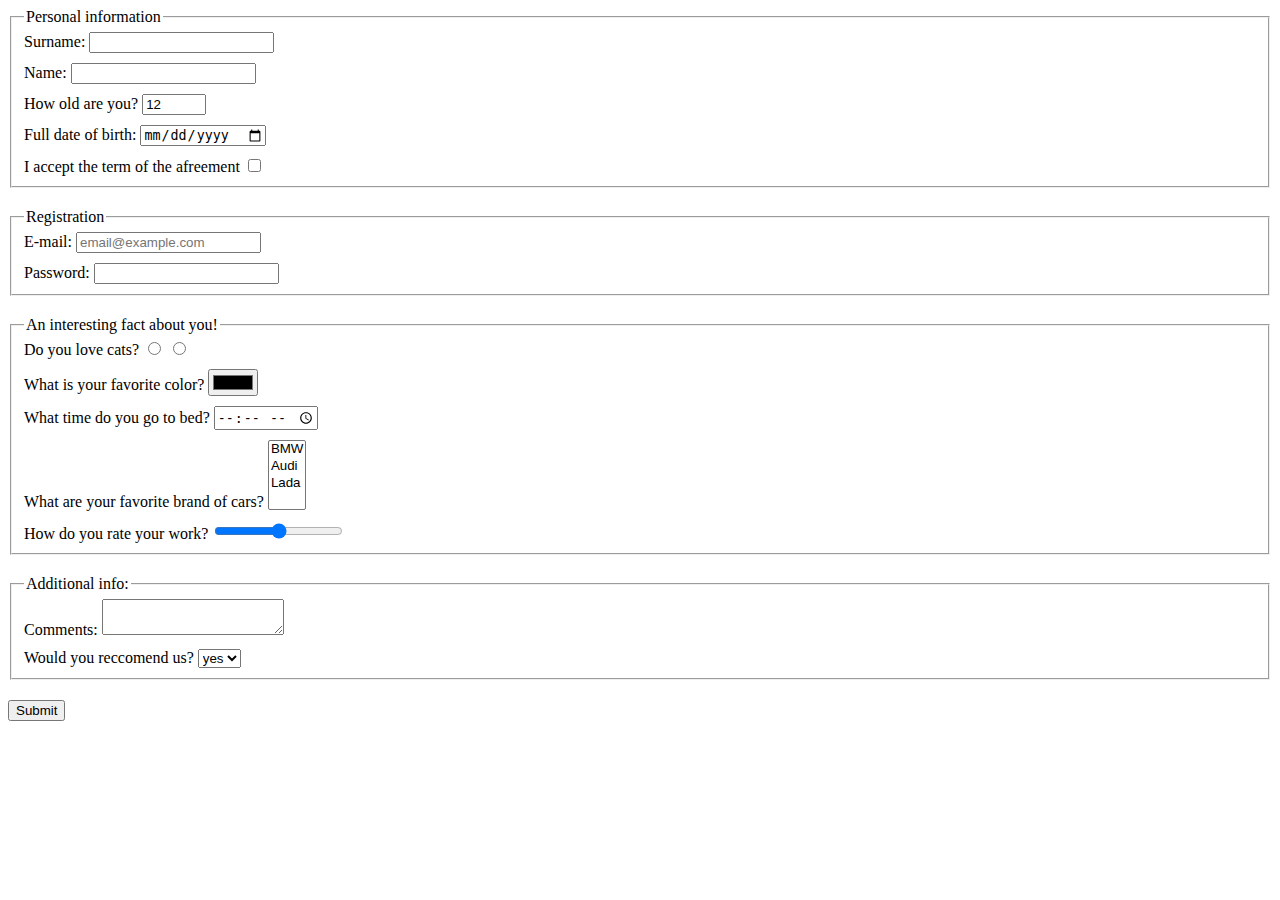
==== src/index.html @ f78d4bc5 "fix the button" ====
<!doctype html>
<html lang="en">
  <head>
    <meta charset="UTF-8">
    <meta
      name="viewport"
      content="width=device-width, user-scalable=no, initial-scale=1.0, maximum-scale=1.0, minimum-scale=1.0"
    >
    <meta http-equiv="X-UA-Compatible" content="ie=edge">
    <title>HTML Form</title>
    <link rel="stylesheet" href="./style.css">
  </head>
  <body>
    <form
      action="https://mate-academy-form-lesson.herokuapp.com/create-application"
      method="post"
      autocomplete="off"
      onsubmit="onSubmit()"
    >

      <fieldset class="form_box">
        <legend>Personal information</legend>

        <div class="formfield">
          <label for="surname">Surname:</label>
          <input
          type="text"
          name="surname"
          id="surname"
          >
        </div>
        <div class="formfield">
          <label for="name">Name:</label>
          <input
          type="text"
          name="name"
          id="name"
          autocomplete="off"
          >
        </div>
        <div class="formfield">
          <label for="age">How old are you?
          </label>
          <input
          type="number"
          name="age"
          id="age"
          min="12" max="100"
          value="12"
          >
        </div>
        <div class="formfield">
          <label for="date_of_birth">Full date of birth:</label>
          <input
          type="date"
          name="date_of_birth"
          id="date_of_birth"
          >
        </div>
        <div class="formfield">
          <label for="term">I accept the term of the afreement</label>
          <input
          type="checkbox"
          name="term"
          id="term"
          required
          >
        </div>
      </fieldset>

      <fieldset class="form_box">
        <legend>Registration</legend>

        <div class="formfield">
          <label for="email">E-mail:</label>
          <input
          type="email"
          name="email"
          id="email"
          placeholder="email@example.com"
          required
          >
        </div>
        <div class="formfield">
          <label for="password">Password:</label>
          <input
          type="password"
          name="password"
          id="password"
          minlength="5" maxlength="32"
          required
          >
        </div>
      </fieldset>

      <fieldset class="form_box">
        <legend>An interesting fact about you!</legend>

        <div class="formfield">
          Do you love cats?
          <input
              type="radio"
              name="cat_question"
              id="cat_lover"
              value="yes"
          >

          <input
              type="radio"
              name="cat_question"
              id="cat_hater"
              value="no"
          >
        </div>
        <div class="formfield">
          What is your favorite color?
          <input
            type="color"
            name="color_question"
            id="fav_color"
          >
        </div>

        <div class="formfield">
          <label for="time_question">What time do you go to bed?</label>
          <input
              type="time"
              name="time_question"
              id="time_question"
          >
        </div>

        <div class="formfield">
          What are your favorite brand of cars?
          <select
            name="cars_brands"
            id="fav_brand"
            multiple
          >
            <option value="bmw">BMW</option>
            <option value="audi">Audi</option>
            <option value="lada">Lada</option>
          </select>
        </div>

        <div class="formfield">
          How do you rate your work?
          <input
            type="range"
            id="work"
          >
        </div>
      </fieldset>

      <fieldset class="form_box">
        <legend>Additional info:</legend>

        <div class="formfield">
          <label for="feedback">Comments:</label>
          <textarea name="feedback" id="feedback"></textarea>
        </div>

        <div class="formfield">
          Would you reccomend us?
          <select name="recommend_us" id="recommendation">
            <option value="yes">yes</option>
            <option value="no">no</option>
          </select>
        </div>
      </fieldset>

      <button
        type="submit"
        class="submit_button"
      >
        Submit
      </button>
    </form>
    <script type="text/javascript" src="./main.js"></script>
  </body>
</html>
---- src/style.css ----
.form_box {
  margin-bottom: 20px;
}

.formfield:not(:last-child) {
  margin-bottom: 10px;
}
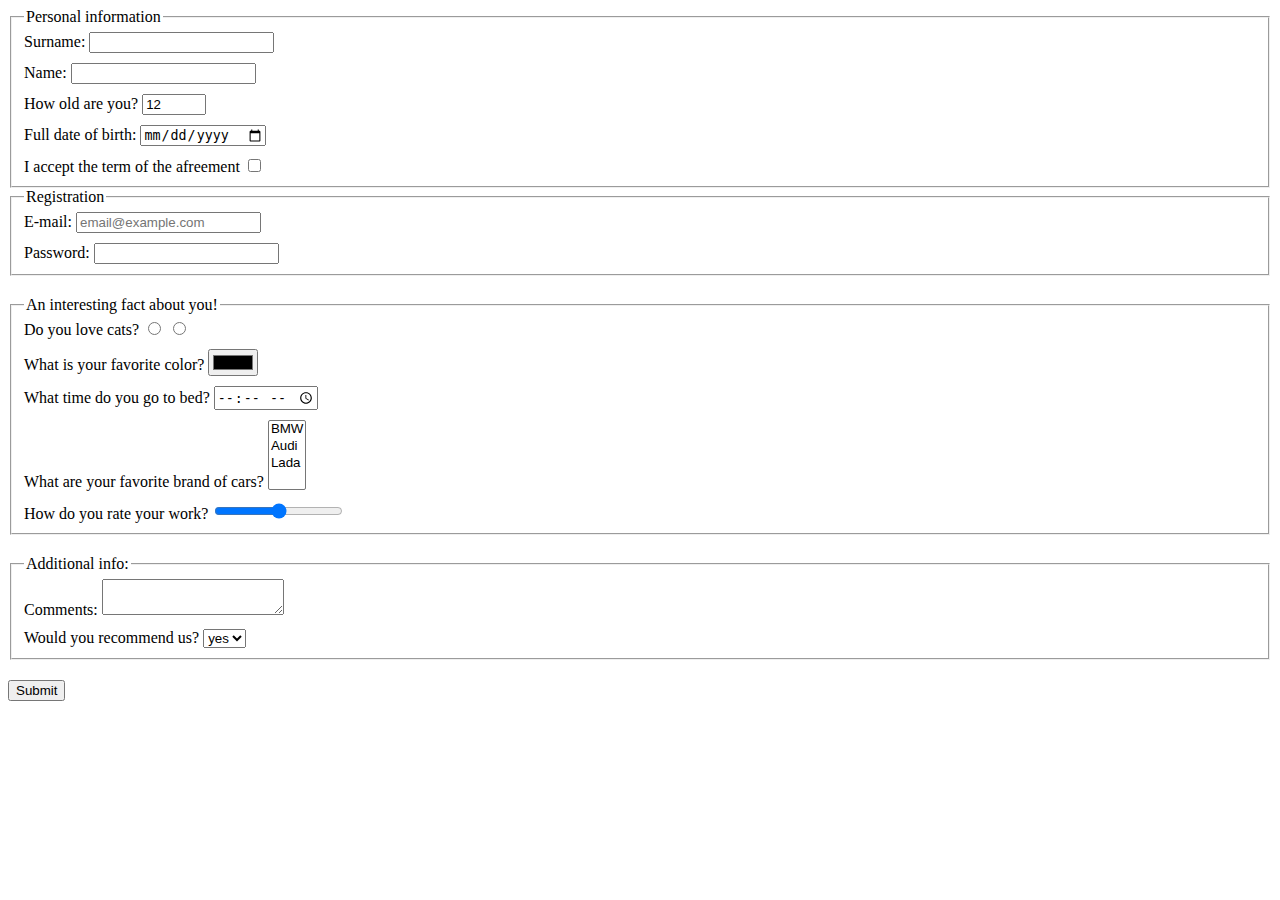
==== commit 5b8d0bf0: "fixed marks" ====
--- a/src/index.html
+++ b/src/index.html
@@ -14,7 +14,6 @@
     <form
       action="https://mate-academy-form-lesson.herokuapp.com/create-application"
       method="post"
-      autocomplete="off"
       onsubmit="onSubmit()"
     >
 
@@ -24,117 +23,120 @@
         <div class="formfield">
           <label for="surname">Surname:</label>
           <input
-          type="text"
-          name="surname"
-          id="surname"
+            type="text"
+            name="surname"
+            id="surname"
+            autocomplete="off"
           >
         </div>
         <div class="formfield">
           <label for="name">Name:</label>
           <input
-          type="text"
-          name="name"
-          id="name"
-          autocomplete="off"
+            type="text"
+            name="name"
+            id="name"
+            autocomplete="off"
           >
         </div>
         <div class="formfield">
           <label for="age">How old are you?
           </label>
           <input
-          type="number"
-          name="age"
-          id="age"
-          min="12" max="100"
-          value="12"
+            type="number"
+            name="age"
+            id="age"
+            min="12"
+            max="100"
+            value="12"
           >
         </div>
         <div class="formfield">
-          <label for="date_of_birth">Full date of birth:</label>
+          <label for="dateOfBirth">Full date of birth:</label>
           <input
-          type="date"
-          name="date_of_birth"
-          id="date_of_birth"
+            type="date"
+            name="dateOfBirth"
+            id="dateOfBirth"
           >
         </div>
         <div class="formfield">
           <label for="term">I accept the term of the afreement</label>
           <input
-          type="checkbox"
-          name="term"
-          id="term"
-          required
+            type="checkbox"
+            name="term"
+            id="term"
+            required
           >
         </div>
       </fieldset>
 
-      <fieldset class="form_box">
+      <fieldset class="formBox">
         <legend>Registration</legend>
 
         <div class="formfield">
           <label for="email">E-mail:</label>
           <input
-          type="email"
-          name="email"
-          id="email"
-          placeholder="email@example.com"
-          required
+            type="email"
+            name="email"
+            id="email"
+            placeholder="email@example.com"
+            required
           >
         </div>
         <div class="formfield">
           <label for="password">Password:</label>
           <input
-          type="password"
-          name="password"
-          id="password"
-          minlength="5" maxlength="32"
-          required
+            type="password"
+            name="password"
+            id="password"
+            minlength="5"
+            maxlength="32"
+            required
           >
         </div>
       </fieldset>
 
-      <fieldset class="form_box">
+      <fieldset class="formBox">
         <legend>An interesting fact about you!</legend>
 
         <div class="formfield">
           Do you love cats?
           <input
-              type="radio"
-              name="cat_question"
-              id="cat_lover"
-              value="yes"
+            type="radio"
+            name="catQuestion"
+            id="catLover"
+            value="yes"
           >
 
           <input
-              type="radio"
-              name="cat_question"
-              id="cat_hater"
-              value="no"
+            type="radio"
+            name="catQuestion"
+            id="catHater"
+            value="no"
           >
         </div>
         <div class="formfield">
           What is your favorite color?
           <input
             type="color"
-            name="color_question"
-            id="fav_color"
+            name="colorQuestion"
+            id="favColor"
           >
         </div>
 
         <div class="formfield">
-          <label for="time_question">What time do you go to bed?</label>
+          <label for="timeQuestion">What time do you go to bed?</label>
           <input
-              type="time"
-              name="time_question"
-              id="time_question"
+            type="time"
+            name="timeQuestion"
+            id="timeQuestion"
           >
         </div>
 
         <div class="formfield">
           What are your favorite brand of cars?
           <select
-            name="cars_brands"
-            id="fav_brand"
+            name="carsBrands"
+            id="favBrand"
             multiple
           >
             <option value="bmw">BMW</option>
@@ -152,7 +154,7 @@
         </div>
       </fieldset>
 
-      <fieldset class="form_box">
+      <fieldset class="formBox">
         <legend>Additional info:</legend>
 
         <div class="formfield">
@@ -161,18 +163,15 @@
         </div>
 
         <div class="formfield">
-          Would you reccomend us?
-          <select name="recommend_us" id="recommendation">
+          <label for="recommendation">Would you recommend us?</label>
+          <select name="recommendation" id="recommendation">
             <option value="yes">yes</option>
             <option value="no">no</option>
           </select>
         </div>
       </fieldset>
 
-      <button
-        type="submit"
-        class="submit_button"
-      >
+      <button type="submit">
         Submit
       </button>
     </form>
--- a/src/style.css
+++ b/src/style.css
@@ -1,4 +1,4 @@
-.form_box {
+.formBox {
   margin-bottom: 20px;
 }
 
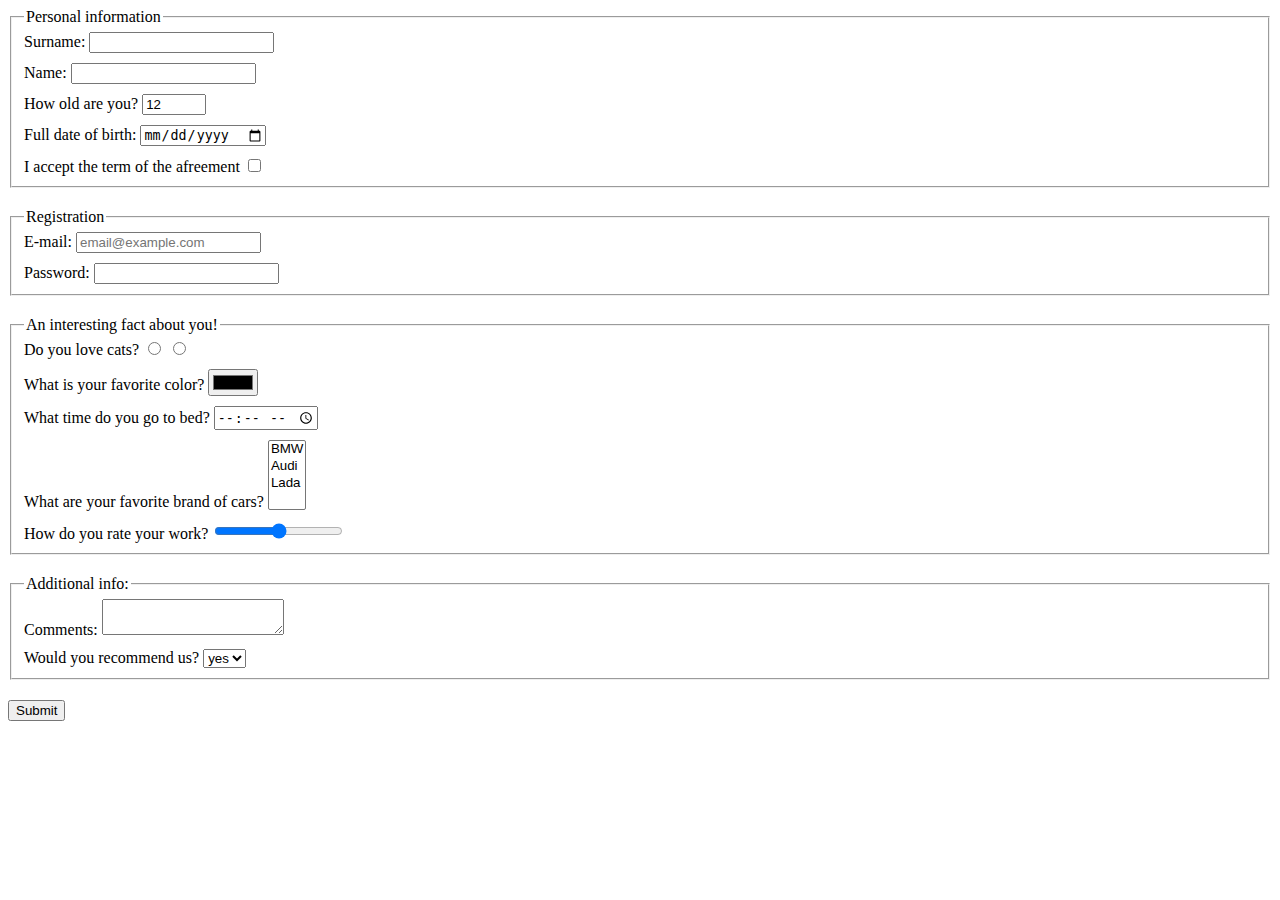
==== commit 427b2281: "fixed marks and margin" ====
--- a/src/index.html
+++ b/src/index.html
@@ -17,7 +17,7 @@
       onsubmit="onSubmit()"
     >
 
-      <fieldset class="form_box">
+      <fieldset class="formBox">
         <legend>Personal information</legend>
 
         <div class="formfield">
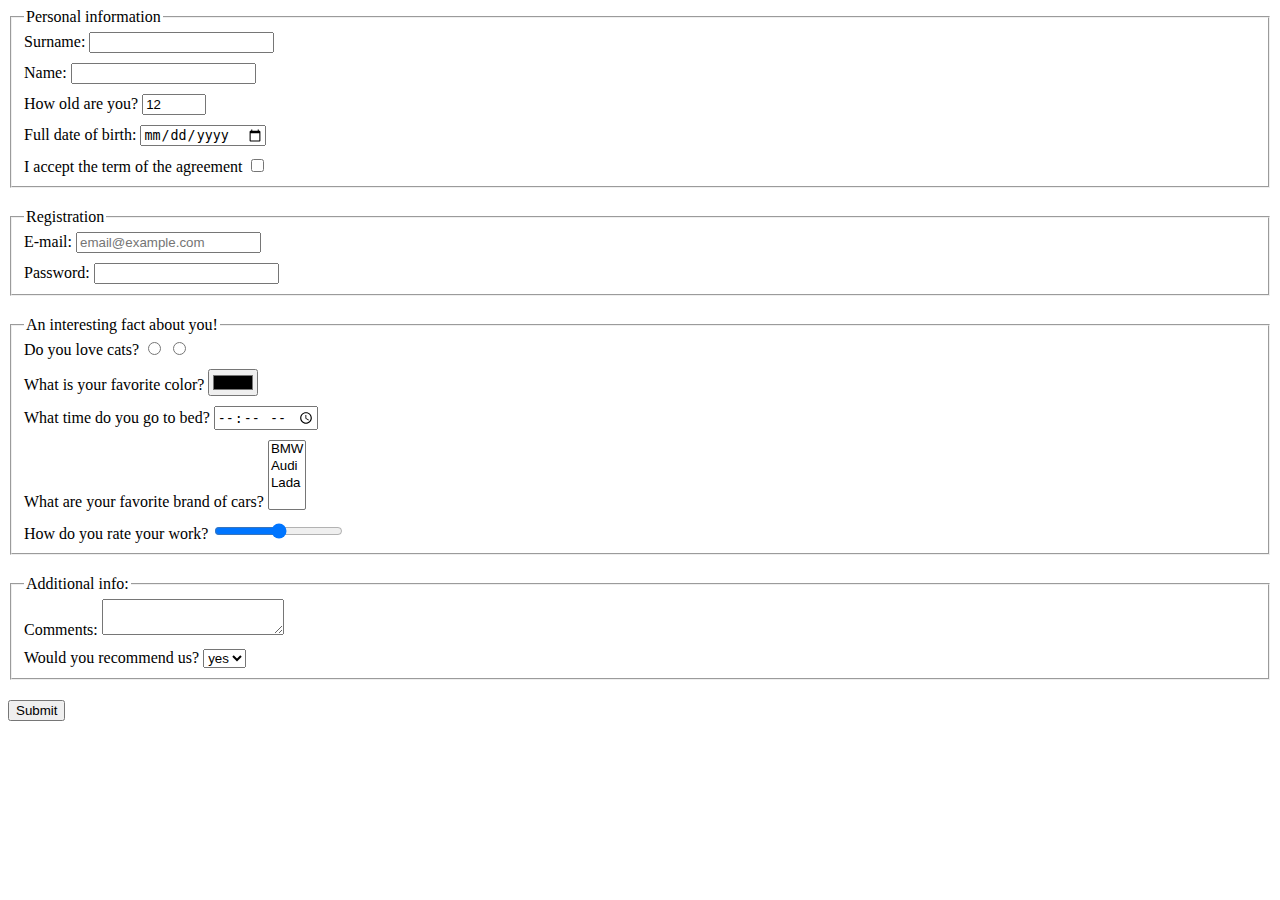
==== commit ae9cca0a: "grammar mistake fixed" ====
--- a/src/index.html
+++ b/src/index.html
@@ -59,7 +59,7 @@
           >
         </div>
         <div class="formfield">
-          <label for="term">I accept the term of the afreement</label>
+          <label for="term">I accept the term of the agreement</label>
           <input
             type="checkbox"
             name="term"
